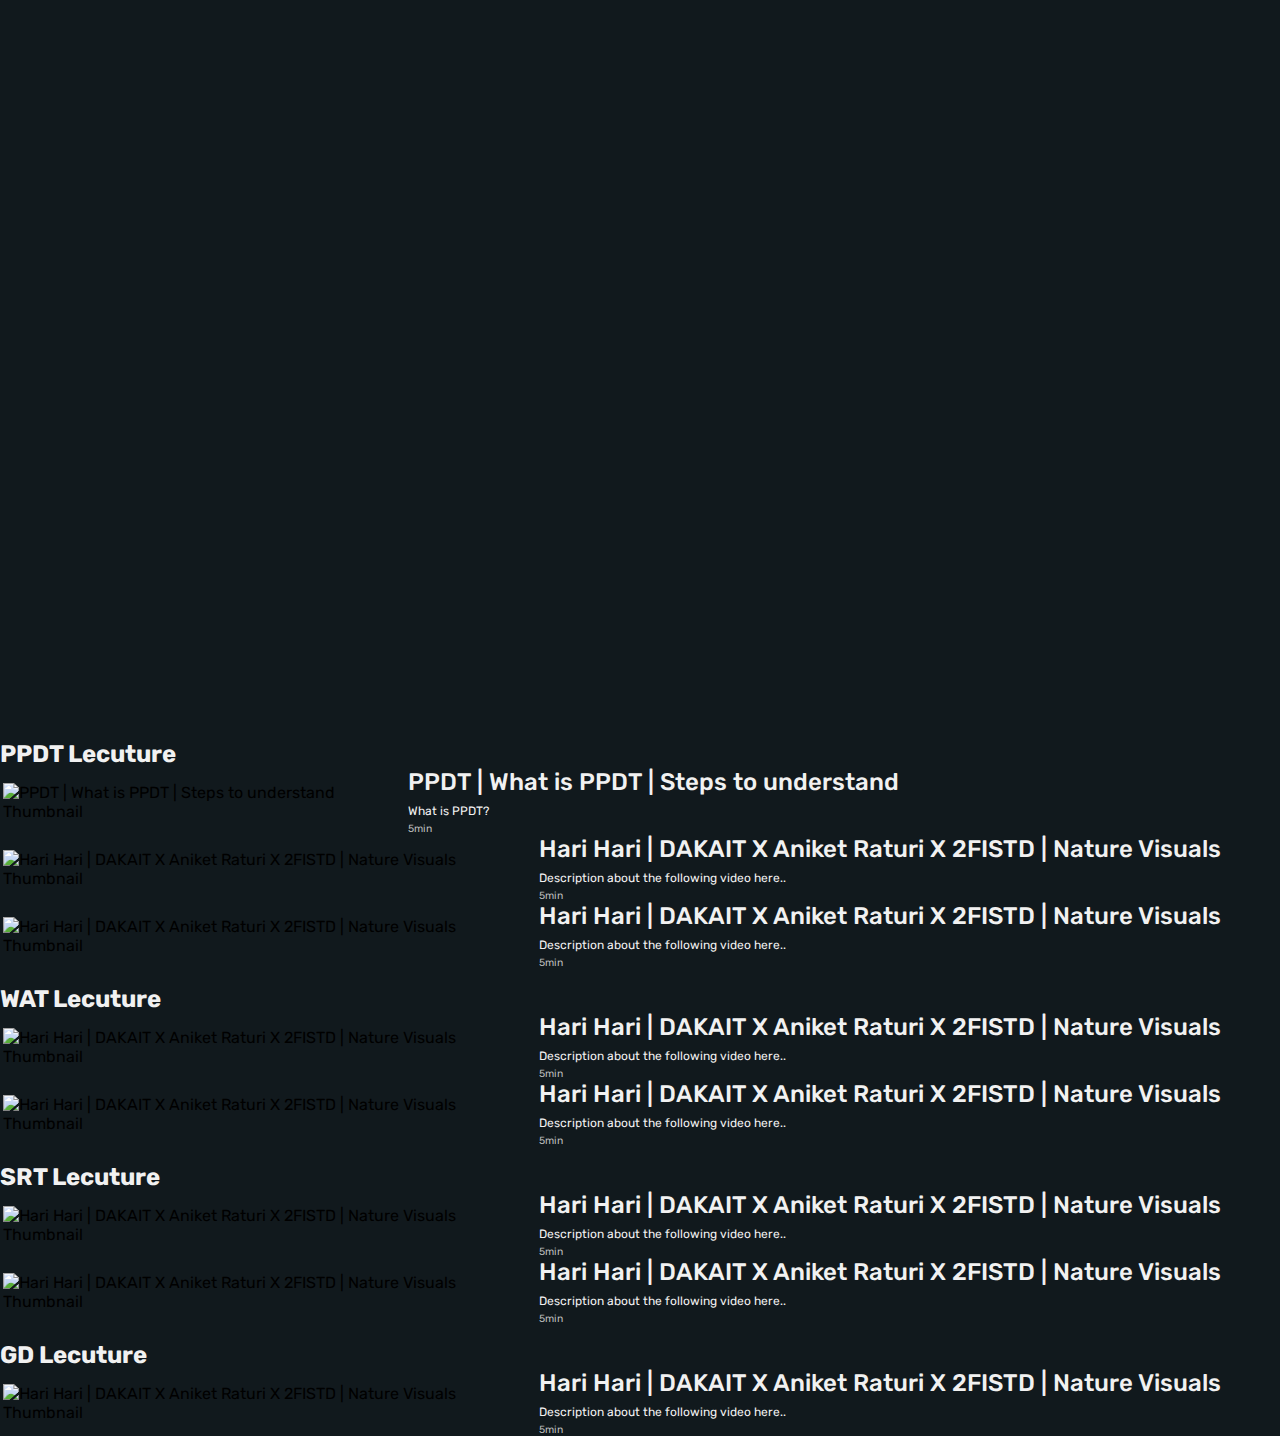
==== video.html @ 84d2456a "sepeated Style and script + little style change" ====
<!DOCTYPE html>
<html lang="en">
<head>
    <meta charset="UTF-8">
    <meta name="viewport" content="width=device-width, initial-scale=1.0">
    <title>SSB Quest: The Mission prep</title>

    <link rel="preconnect" href="https://fonts.googleapis.com">
<link rel="preconnect" href="https://fonts.gstatic.com" crossorigin>
<link href="https://fonts.googleapis.com/css2?family=Rubik:ital,wght@0,300..900;1,300..900&display=swap" rel="stylesheet">

    <link rel="stylesheet" href="./utils/style/videoStyle.css">
    <script src="./utils/script/videoScript.js"></script>
  
</head>
<body>

    <div class="video-container">
    </div>

    <h1>PPDT Lecuture</h1>
    <div class="ppdtListContainer">

    </div>
    <h1>WAT Lecuture</h1>
    <div class="watListContainer">
        
    </div>
    <h1>SRT Lecuture</h1>
    <div class="srtListContainer">

    </div>
    <h1>GD Lecuture</h1>
    <div class="gdListContainer">

    </div>

</body>
</html>
---- utils/style/videoStyle.css ----
*{
  margin: 0px;
  padding: 0px;   
}
:root{
  --textPrimary: #f1f1f1;
  --textSeconday:#bcbcbc;
}
body{
  background-color: #11191D;
  font-family: "Rubik", sans-serif;
}

.video-container {
  position: relative;
  width: 100%;
  padding-bottom: 56.25%; /* 16:9 aspect ratio */
  margin-bottom: 20px;
}
.video-container iframe {
  position: absolute;
  top: 0;
  left: 0;
  width: 100%;
  height: 100%;
}
h1{
  margin-top: 1rem;
  color: var(--textPrimary);
  font-size: 1.5rem;

}
.thumbnail{
  width: 100%;
  max-width: 90%;
}
.listLeft {
  padding: 4px 3px;
  width: auto;
  max-width: 42%;
  min-width: 25%;

}
.listLeft iframe{
  width: 190px;
  height: 110px;
}
.listItem{
  display: flex;
  align-items: center;
  justify-content: start;
}
.listContainer{
  color: white;
}
.listRight{
  font-size: 0.75rem;
  margin: 0px 10px 
}

.title{
  color: var(--textPrimary);
  margin-bottom: 8px;
  font-weight: 500;
  font-family: 'Rubik';
  font-size: 1.5rem;
}
.description{
  color: var(--textPrimary);
  margin: 4px 0px 

}
.status{
  color: var(--textSeconday);
  font-size: 0.65rem;

}
@media only screen and (max-width: 516px) {
  .title{
    margin-bottom: 5px;
    font-size: 0.9rem;
  }
  .description{
    margin: 1px 0px;
    color: var(--textSeconday);
  }

}

@media only screen and (max-width: 416px) {
  .title{
    margin-bottom: 5px;
    font-size: 0.8rem;
  }
  .description{
    margin: 1px 0px;
    color: var(--textSeconday);
  }
  
  }

@media only screen and (max-width: 368px) {
.title{
  margin-bottom: 0px;
}
.description{
  margin: 1px 0px;
  color: var(--textSeconday);
}

}
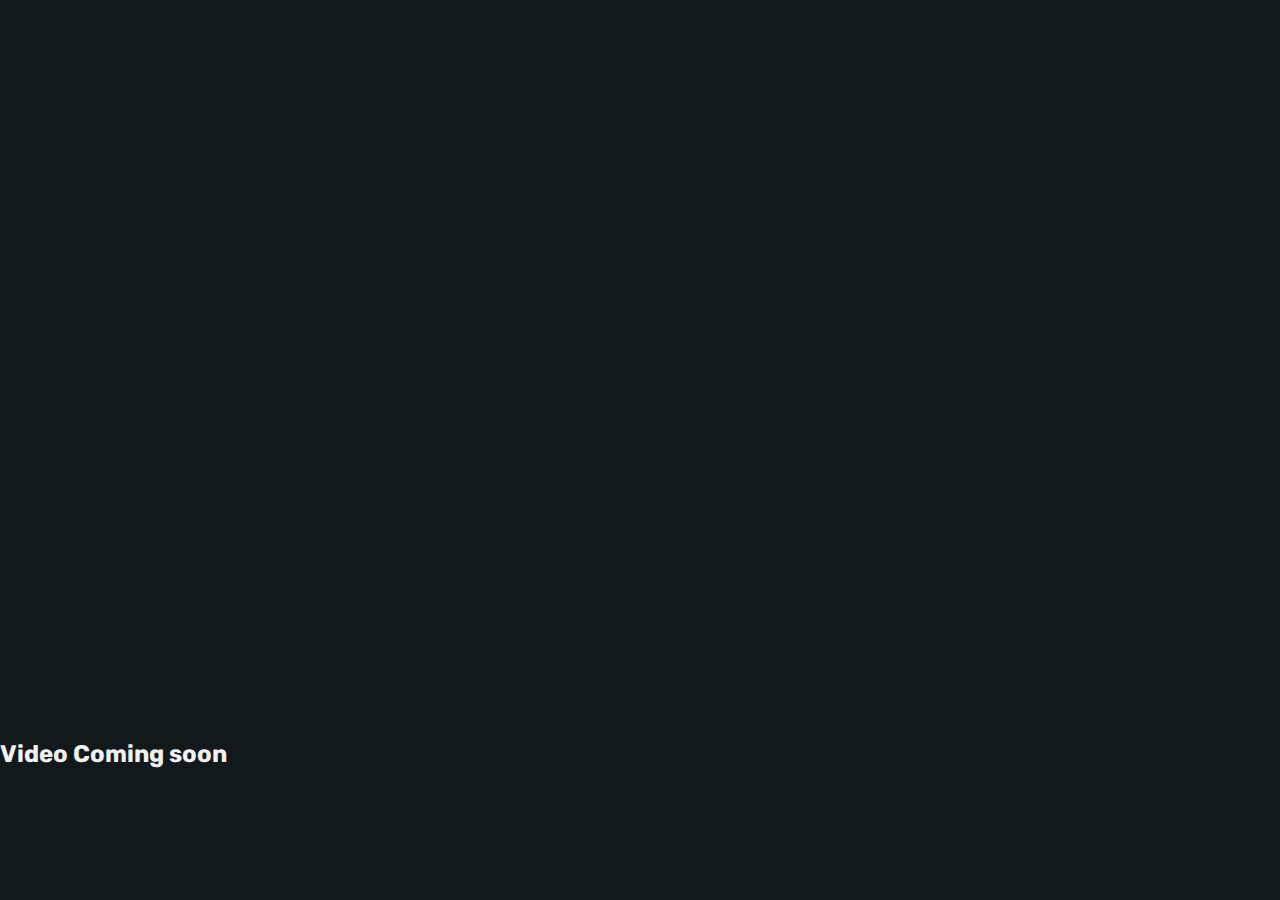
==== commit e9c9892f: "udpated short" ====
--- a/video.html
+++ b/video.html
@@ -18,7 +18,8 @@
     <div class="video-container">
     </div>
 
-    <h1>PPDT Lecuture</h1>
+    <h1>Video Coming soon</h1>
+    <!-- <h1>PPDT Lecuture</h1>
     <div class="ppdtListContainer">
 
     </div>
@@ -33,7 +34,7 @@
     <h1>GD Lecuture</h1>
     <div class="gdListContainer">
 
-    </div>
+    </div> -->
 
 </body>
 </html>